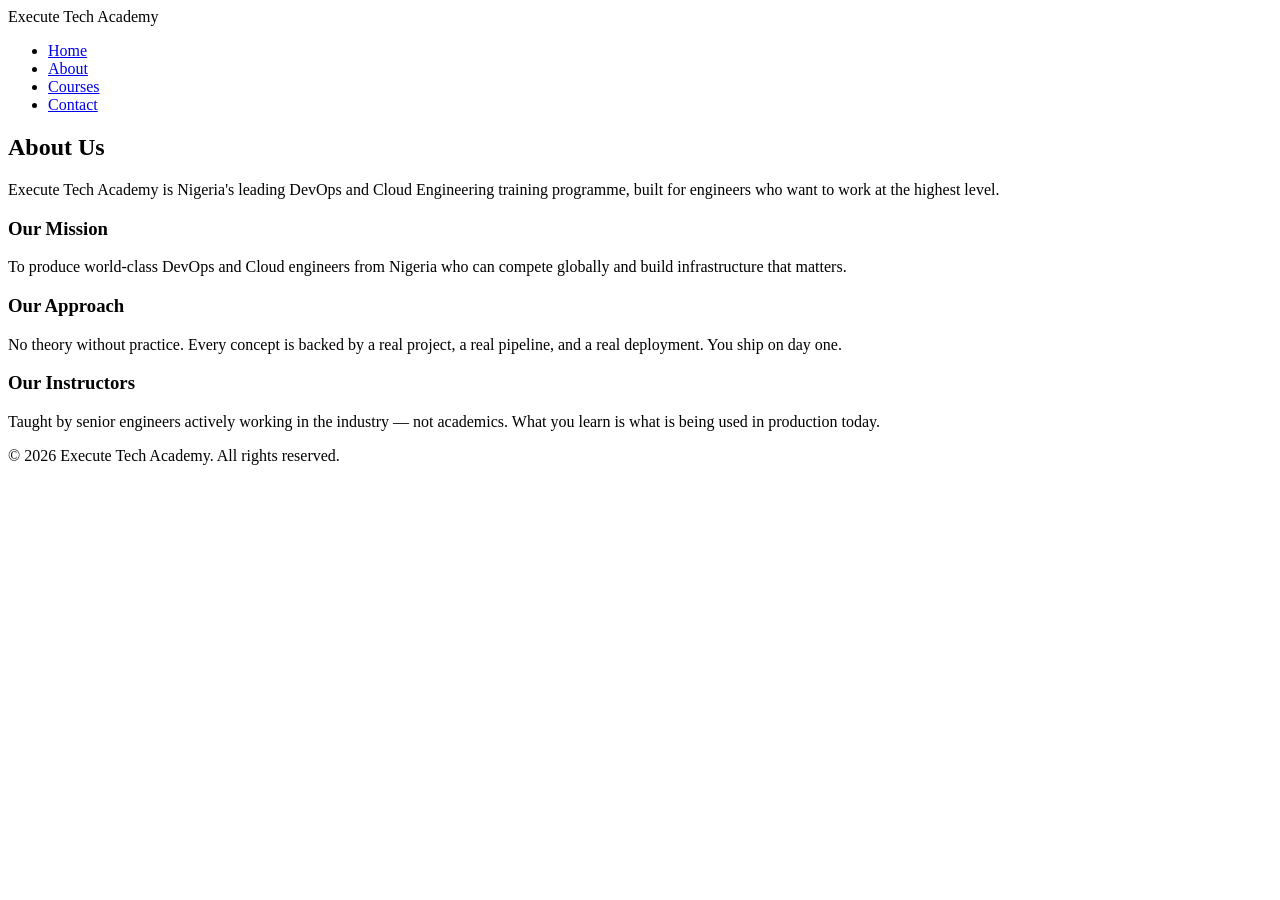
==== templates/about.html @ 25b2043f "Edited all documents" ====
<!DOCTYPE html>
<html lang="en">
<head>
  <meta charset="UTF-8" />
  <meta name="viewport" content="width=device-width, initial-scale=1.0"/>
  <title>About — Execute Tech Academy</title>
  <link rel="stylesheet" href="{{ url_for('static', filename='style.css') }}">
</head>
<body>
  <nav>
    <div class="logo">Execute Tech Academy</div>
    <ul>
      <li><a href="/">Home</a></li>
      <li><a href="/about">About</a></li>
      <li><a href="#">Courses</a></li>
      <li><a href="/contact" class="active">Contact</a></li>
     </ul>
  </nav>

  <section class="about-hero">
    <h1>About Us</h1>
    <p>Execute Tech Academy is Nigeria's leading DevOps and Cloud Engineering training programme, built for engineers who want to work at the highest level.</p>
  </section>

  <section class="about-content">
    <div class="about-card">
      <h3>Our Mission</h3>
      <p>To produce world-class DevOps and Cloud engineers from Nigeria who can compete globally and build infrastructure that matters.</p>
    </div>
    <div class="about-card">
      <h3>Our Approach</h3>
      <p>No theory without practice. Every concept is backed by a real project, a real pipeline, and a real deployment. You ship on day one.</p>
    </div>
    <div class="about-card">
      <h3>Our Instructors</h3>
      <p>Taught by senior engineers actively working in the industry — not academics. What you learn is what is being used in production today.</p>
    </div>
  </section>

  <footer>
    <p>&copy; 2026 Execute Tech Academy. All rights reserved.</p>
  </footer>
</body>
</html>
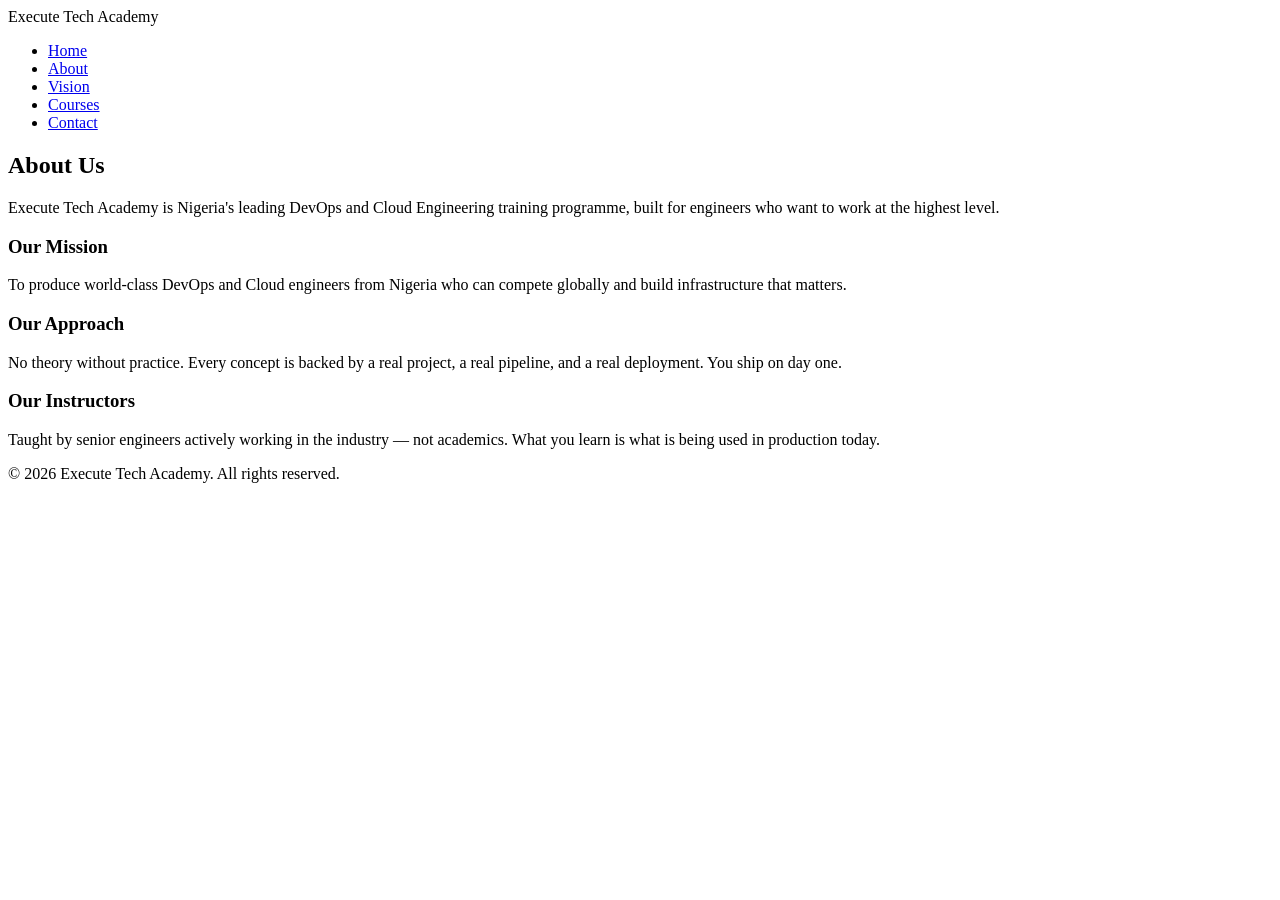
==== commit 022fd5cb: "Created vision.html and edited the src code" ====
--- a/templates/about.html
+++ b/templates/about.html
@@ -12,6 +12,7 @@
     <ul>
       <li><a href="/">Home</a></li>
       <li><a href="/about">About</a></li>
+      <li><a href="/vision">Vision</a></li>
       <li><a href="#">Courses</a></li>
       <li><a href="/contact" class="active">Contact</a></li>
      </ul>
